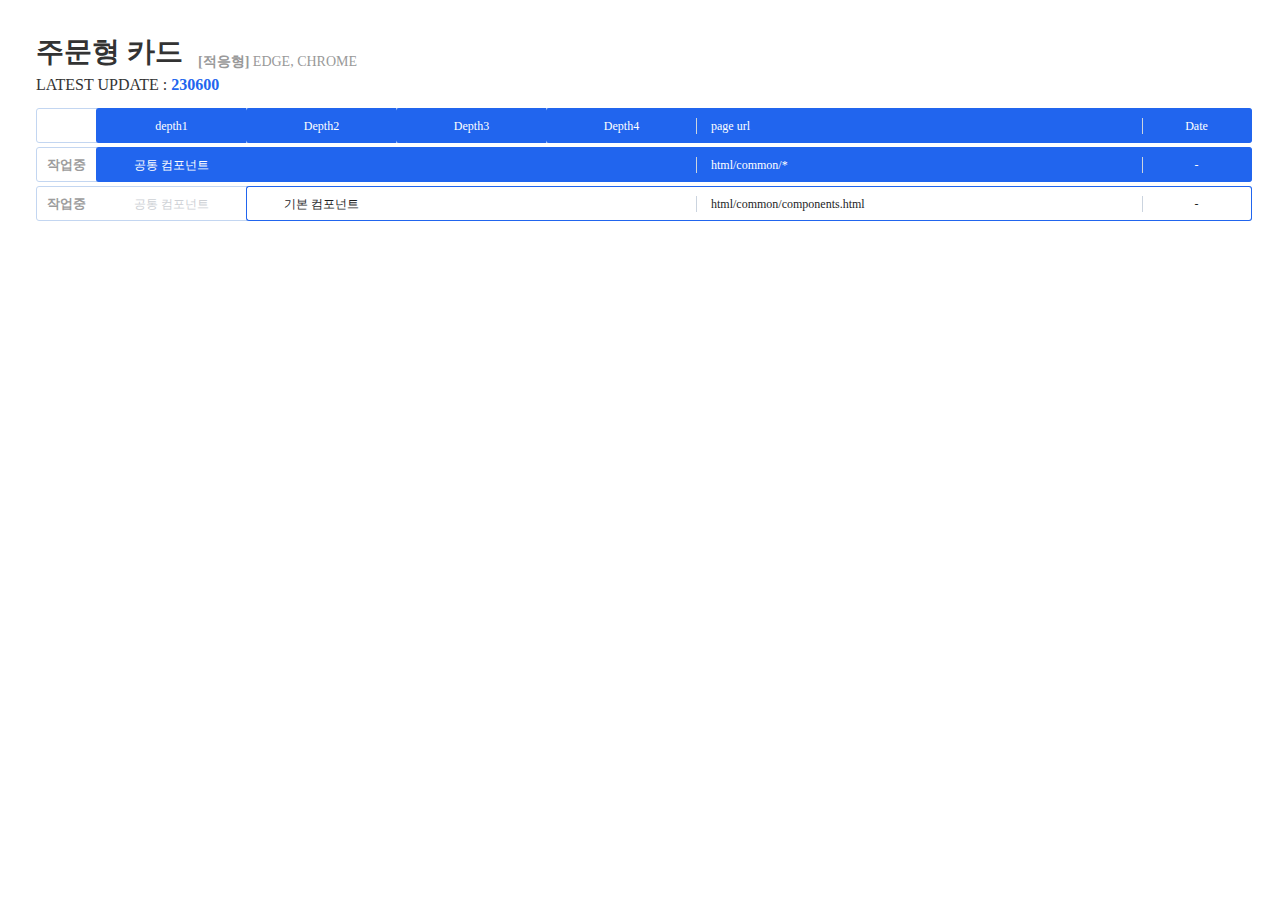
==== filelist.html @ ad789a3e "first" ====
﻿<!DOCTYPE HTML>
<html lang="ko">

<head>
    <meta charset="UTF-8" />
    <title>주문형 카드</title>
    <meta http-equiv="X-UA-Compatible" content="IE=edge" />
    <meta http-equiv="Content-Type" content="text/html; charset=utf-8" />
    <meta name="viewport" content="width=device-width,initial-scale=1.0,minimum-scale=1.0,maximum-scale=1.0,user-scalable=no">
</head>

<body>
    <div class="wrap">
        <!--
            기본 규칙 README.md 파일 참고
            날짜형식 : YYMMDD HH:MM, MMDD HH:MM
            stat : complete, update, new, delete
        -->

        <div class="title-box">
            <h1 class="title__name">주문형 카드 <span class="title__browser"><strong>[적응형]</strong> Edge, Chrome</span></h1>
            <h2 class="title__last">latest update : <strong>230600</strong></h2>
        </div>

        <!-- 강조할 업데이트 날짜 -->
        <div class="date-focus">
            <!-- <span>230600 00:00</span> -->
        </div>

        <!-- 파일리스트 -->
        <div class="file-list">
            <!-- depth1 -->
            <div class="depth-box box--depth1">
                <button stat="-" depth1="depth1" depth2="Depth2" depth3="Depth3" depth4="Depth4" url="page url" date="Date">
                    <!-- <p class="desc">
                        <strong>sdf</strong>
                        sdf
                        <br>sdf
                        <br>sdf
                        <br>sdf
                    </p> -->
                </button>
            </div>
            <!-- depth1 -->
            <div class="depth-box box--depth1">
                <button stat="ing" depth1="공통 컴포넌트" url="html/common/*" date="-"></button>
                <!-- depth2 -->
                <div class="depth-box box--depth2">
                    <button stat="ing" depth2="기본 컴포넌트" url="html/common/components.html" date="-"></button>
                </div>
            </div>



            
            <!-- depth1 -->
            <div class="depth-box box--depth1" style="display: none;">
                <button stat="-" depth1="depth1" url="html/common/components.html" date="-"></button>
                <!-- depth2 -->
                <div class="depth-box box--depth2">
                    <button stat="-" depth2="depth2" url="html/common/components.html" date="-"></button>
                    <!-- depth3 -->
                    <div class="depth-box box--depth3">
                        <button stat="-" depth3="depth3" url="html/common/components.html" date="date"></button>
                        <!-- depth4 -->
                        <div class="depth-box box--depth4">
                            <button stat="-" depth4="depth4" url="html/common/components.html" date="date"></button>
                        </div>
                    </div>
                </div>
            </div>
        </div>

        <!-- 변경사항 -->
        <!-- <div class="work-history">
            <div class="history__box">
                <p class="history__date">MMDD HH:MM</p>
                <p class="history__text">변경내용01</p>
                <p class="history__text">변경내용02</p>
            </div>
            <div class="history__box">
                <p class="history__date">MMDD HH:MM</p>
                <p class="history__text">변경내용01</p>
                <p class="history__text">변경내용02</p>
            </div>
        </div> -->

    </div>

    <script>

        let dates = [];

        // 강조 버튼 class추가
        const $focus = document.querySelectorAll('.date-focus span');
        if (!$focus.el) {
            document.querySelector('.date-focus').style.display = "none";
        }
        $focus.forEach((el, i) => {
            dates.push(el.innerText);
        })

        // 버튼 속성 별 태그 생성
        const $btn = document.querySelectorAll('button');
        let html = '';
        $btn.forEach(el => {
            const $dataset = el.attributes;
            const inner = el.innerHTML;

            const _depth1 = (el.closest('.box--depth1')) ? el.closest('.box--depth1').getElementsByTagName('button')[0].attributes.depth1.value : '';
            // console.log(_depth1);
            const _depth2 = (el.closest('.box--depth2')) ? el.closest('.box--depth2').getElementsByTagName('button')[0].attributes.depth2.value : '';
            // console.log(_depth2);
            const _depth3 = (el.closest('.box--depth3')) ? el.closest('.box--depth3').getElementsByTagName('button')[0].attributes.depth3.value : '';
            // console.log(_depth3);

            el.innerHTML = '';
            html += '<div class="inner">';

            // stat
            if ($dataset.date) {
                setItem($dataset.stat, 'stat', null, $dataset.date)
            } else {
                setItem($dataset.stat, 'stat')
            }

            // depth1
            setItem($dataset.depth1, 'depth1', _depth1)

            // depth2
            setItem($dataset.depth2, 'depth2', _depth2)

            // depth3
            setItem($dataset.depth3, 'depth3', _depth3)

            // depth4
            setItem($dataset.depth4, 'depth4')

            // 링크
            setItem($dataset.url, 'url')
            if ($dataset.url) {
                el.addEventListener('click', () => {
                    let url = $dataset.url.baseURI;
                    url = url.replace('filelist.html', '');
                    window.open(url + $dataset.url.nodeValue, '_blank').focus();
                })
            }
            // date
            setItem($dataset.date, 'date')
            html += '</div>'
            html += inner
            el.innerHTML += html

            // 강조 클래스
            if ($dataset.date && dates.indexOf($dataset.date.value) >= 0) {
                el.classList.add('prev')
            }

            // 상태 클래스
            if ($dataset.stat) {
                el.classList.add($dataset.stat.value);
            }

            html = '';
            
        })

        function setItem(el, name, parent, date) {
            const texts = parent ?  parent : '';
            
            // stat 없을 때
            if (!el) {
                html += '<p class="' + name + '">' + texts + '</p>';
            } else {
                switch(name) {
                    case 'depth1':
                        html += '<p class="' + name + ' step">' + el.value + '</p>'
                        break;
                    case 'depth2':
                        html += '<p class="' + name + ' step">' + el.value + '</p>'
                        break;
                    case 'depth3':
                        html += '<p class="' + name + ' step">' + el.value + '</p>'
                        break;
                    case 'depth4':
                        html += '<p class="' + name + ' step">' + el.value + '</p>'
                        break;
                    default:
                        if (name == 'stat' && date) {
                            html += '<p class="' + name + '" title="' + date.value + '">' + el.value + '</p>'
                            break;
                        }
                        html += '<p class="' + name + '">' + el.value + '</p>'
                        break;
                }
            }
        }
    </script>
    <style>
        div, h1, h2, p, span, button, ::after, ::before {margin: 0; padding: 0; font-size: 12px; font-family: 'Roboto', 'Noto sans', 'Nanum Gothic', '나눔고딕', 'nanumgothic', 'Noto sans kr','malgun gothic'; box-sizing: border-box;}
        .wrap {min-width: 1240px; padding: 20px 20px 50px 28px;}

        .title-box {overflow: hidden; margin-bottom: 10px;}
        .title__name {margin: 5px 0; color: #333333; font-size: 28px; font-weight: bold; clear: right; }
        .title__browser {vertical-align: bottom; padding-left: 8px; color: #999999; font-size: 14px; font-weight: 400; text-transform: uppercase;}
        .title__last {color: #333333; font-size: 16px; font-weight: 500; text-transform: uppercase;}
        .title__last strong {color: #2165ee;}

        .date-focus {padding: 4px 7px; margin-bottom: 30px; background-color: #f8f8f8; font-size: 0;}
        .date-focus::before {vertical-align: middle; display: inline-block; padding-right: 5px; color: #2165ee; font-size: 15px; font-weight: 500; line-height: 21px; content: '이전 업데이트 파일';}
        .date-focus span {vertical-align: middle; color: #666; font-size: 13px; line-height: 21px;}
        .date-focus span:not(:first-child)::before {vertical-align: middle; display: inline-block; width: 1px; height: 12px; margin-top: -2px; margin-right: 6px; margin-left: 6px; background-color: #757575; line-height: 21px; content: '';}

        /* .file-list {}
        .depth-box {} */
        .depth-box button {width: 100%; margin-top: 4px; background-color: transparent; border: none; border-radius: 3px; outline: none; cursor: pointer;}
        .depth-box button:hover .inner {background-color: #edf7ff;}
        .depth-box button .inner {position: relative; display: grid; grid-template-columns: 60px 150px 150px 150px 150px auto 110px; align-items: center; background-color: #fff; border-radius: 3px; outline: none; z-index: 10;}
        .depth-box button .inner::after {position: absolute; width: 100%; height: 100%; top: 0; left: 0; border: 1px solid #c3d6f1; border-radius: 3px; content: ''; z-index: 5;}
        .depth-box button p {position: relative; display: flex; align-items: center; justify-content: center; height: 100%; min-height: 35px; padding: 2px 0; color: #1d1e1f; word-break: break-all; word-wrap: break-word; line-height: 18px; z-index: 10;}
        .depth-box button .stat {grid-column: 1 / 2; height: 100%; padding: 1px 0 1px 1px; border-radius: 3px 0 0 3px; font-size: 0; text-transform: uppercase;}
        .depth-box button .stat::after {display: flex; width: 100%; height: 100%; align-items: center; justify-content: center; border-radius: 3px 0 0 3px; font-size: 15px; font-weight: 600;}
        .depth-box button .depth1 {grid-column: 2 / 3;}
        .depth-box button .depth2 {grid-column: 3 / 4;}
        .depth-box button .depth3 {grid-column: 4 / 5;}
        .depth-box button .depth4 {grid-column: 5 / 6;}
        .depth-box button .url {justify-content: start; grid-column: 6 / 7; padding-left: 15px; padding-right: 15px; border-top: 1px solid #2165ee; border-bottom: 1px solid #2165ee; color: #1d1e1f; font-weight: 500;}
        .depth-box button .date {grid-column: 7 / 8; border: 1px solid #2165ee; border-left: none;  border-radius: 0 3px 3px 0; color: #1d1e1f; font-weight: 500;}
        .depth-box button .desc {position: relative; justify-content: start; padding: 9px 10px 4px 10px; margin-top: -5px; background-color: rgba(33, 101, 238, 0.04); border-radius: 3px; color: #7c7f84; text-align: left; line-height: 1.4; z-index: 5;}
        .depth-box button .desc strong {padding-right: 15px; color: #000;}


        .depth-box button p.depth2:not(.step)::before,
        .depth-box button p.depth3:not(.step)::before,
        .depth-box button p.depth4:not(.step)::before,
        .depth-box button p.url::before,
        .depth-box button p.date::before {position: absolute; width: 1px; height: 16px; top: 50%; left: 0; margin-top: -8px; background-color: #cbd4df; content: '';}


        .depth-box button .depth1,
        .depth-box button .depth2,
        .depth-box button .depth3,
        .depth-box button .depth4 {color: #cdd0d5;}

        .depth-box button p.step,
        .depth-box button p.step ~ p {border-top: 1px solid #2165ee; border-bottom: 1px solid #2165ee; color: #1d1e1f; font-weight: 500;}
        .depth-box button p.step ~ p:not(.url):not(.date)::before {display: none;}
        .depth-box button p.step {border-left: 1px solid #2165ee; border-radius: 3px 0 0 3px;}

        .depth-box button.complete .stat::after {width: calc(100% + 1px); height: calc(100% + 2px); margin: -1px 0 -1px -1px; background-color: #afb6c1; color: #edf7ff; content: '완료';}
        .depth-box button.update .stat::after {color: #ffa200; content: '수정';}
        .depth-box button.new .stat::after {color: #2165ee; content: '신규';}
        .depth-box button.ing .stat::after {color: #9c9c9c; font-size: 13px; content: '작업중';}
        .depth-box button.delete {opacity: 0.3; cursor: default;}
        .depth-box button.delete:hover .inner {background-color: transparent;}
        .depth-box button.delete .inner {background-color: #b8b9ba;}
        .depth-box button.delete .inner::after,
        .depth-box button.delete .stat::after {background-color: #b8b9ba;}
        .depth-box button.delete .stat::after {content: '삭제';}

        .depth-box button.prev .stat::after {background-color: rgba(116, 162, 255, 0.1);}
        .depth-box button.prev .stat::after {color: #2165ee; content: '이전\A업데이트'; font-size: 11px; white-space: pre; line-height: 1.2;}

        .depth-box button.delete p,
        .depth-box button.delete p.step ~ p {border-color: #5b5c5e; color: #1d1e1f;}
        .depth-box button.delete p.depth2:not(.step)::before,
        .depth-box button.delete p.depth3:not(.step)::before,
        .depth-box button.delete p.depth4:not(.step)::before,
        .depth-box button.delete p.url::before,
        .depth-box button.delete p.date::before,
        .depth-box button.delete p.url::before,
        .depth-box button.delete p.date::before {background-color: #5b5c5e;}
        .depth-box button.delete p.desc {display: none;}

        .box--depth1 > button .inner p:not(.stat) {background-color: #2165ee; color: #fff}

        .work-history {margin-top: 50px;}
        .history__box {padding: 0 15px 15px 15px; margin-bottom: 4px; border: 2px solid #d7dbe2; border-radius: 3px;}
        .history__date {padding: 5px 0; margin-top: 5px; margin-bottom: 10px; border-bottom: 1px solid #d7dbe2; font-size: 16px; font-weight: 600;}
        .history__text {line-height: 1.6;}

    </style>
</body>

</html>
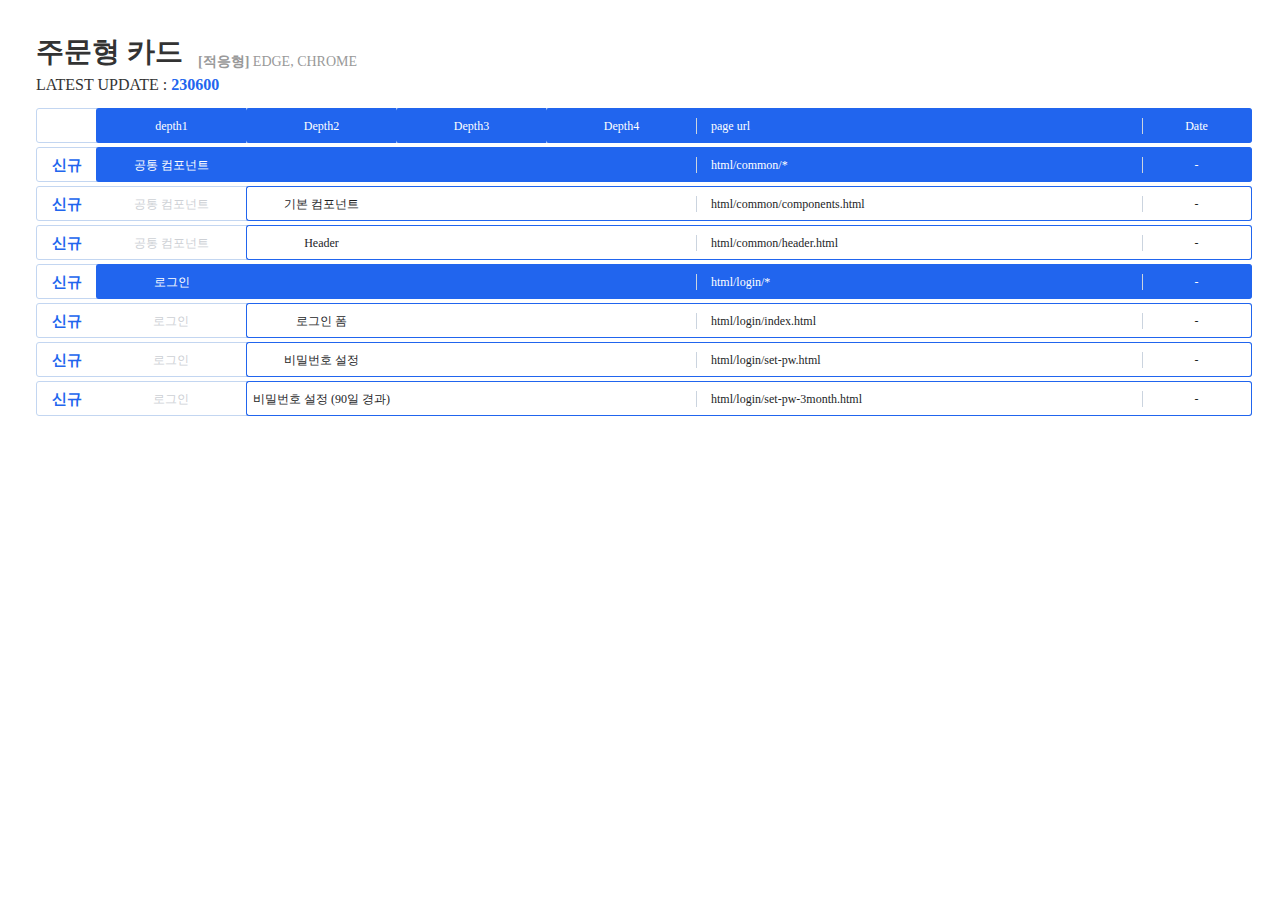
==== commit 5da342f5: "기본 요소 추가" ====
--- a/filelist.html
+++ b/filelist.html
@@ -43,10 +43,22 @@
             </div>
             <!-- depth1 -->
             <div class="depth-box box--depth1">
-                <button stat="ing" depth1="공통 컴포넌트" url="html/common/*" date="-"></button>
+                <button stat="new" depth1="공통 컴포넌트" url="html/common/*" date="-"></button>
                 <!-- depth2 -->
                 <div class="depth-box box--depth2">
-                    <button stat="ing" depth2="기본 컴포넌트" url="html/common/components.html" date="-"></button>
+                    <button stat="new" depth2="기본 컴포넌트" url="html/common/components.html" date="-"></button>
+                    <button stat="new" depth2="Header" url="html/common/header.html" date="-"></button>
+                </div>
+            </div>
+
+            <!-- depth1 -->
+            <div class="depth-box box--depth1">
+                <button stat="new" depth1="로그인" url="html/login/*" date="-"></button>
+                <!-- depth2 -->
+                <div class="depth-box box--depth2">
+                    <button stat="new" depth2="로그인 폼" url="html/login/index.html" date="-"></button>
+                    <button stat="new" depth2="비밀번호 설정" url="html/login/set-pw.html" date="-"></button>
+                    <button stat="new" depth2="비밀번호 설정 (90일 경과)" url="html/login/set-pw-3month.html" date="-"></button>
                 </div>
             </div>
 
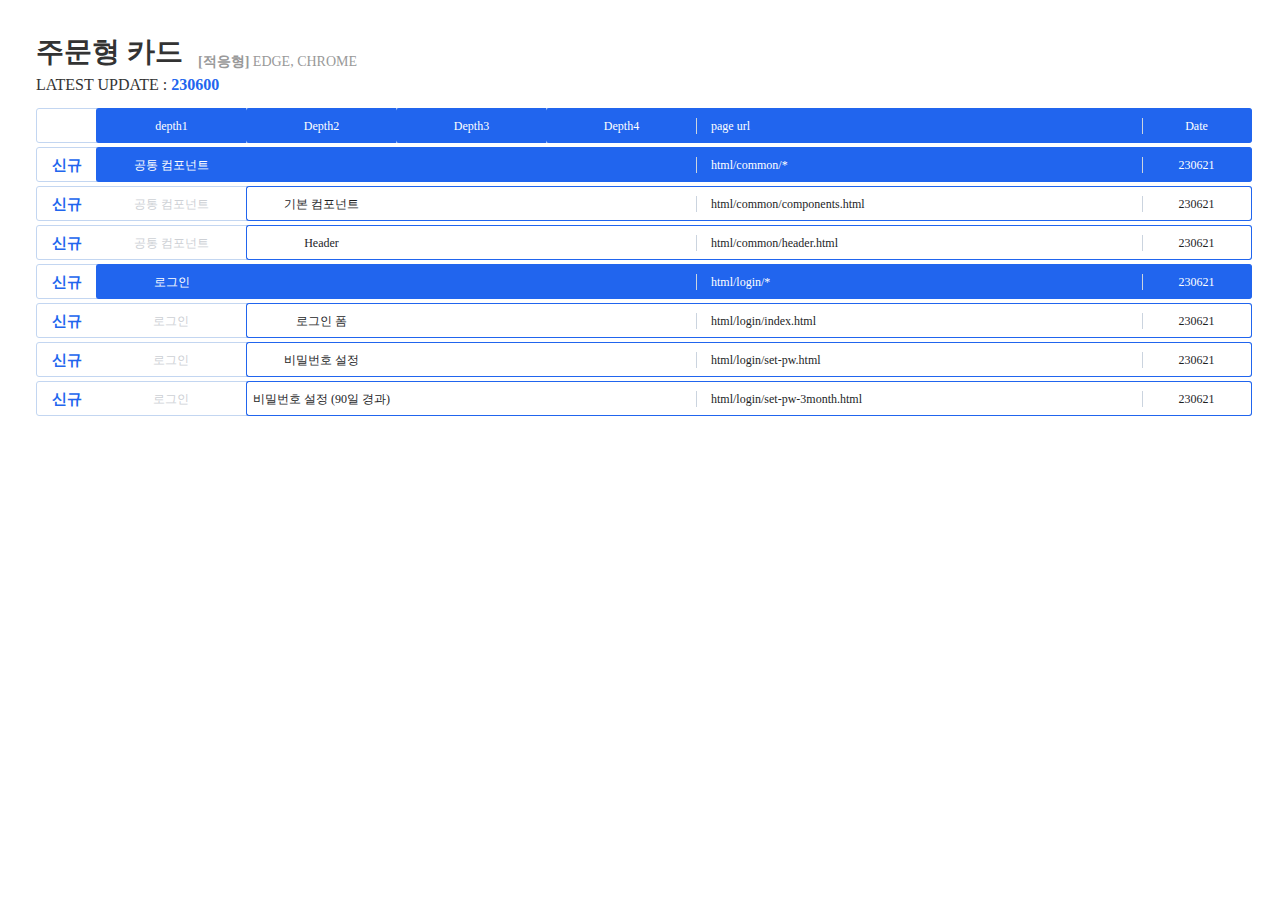
==== commit 3a506952: "230621" ====
--- a/filelist.html
+++ b/filelist.html
@@ -43,22 +43,22 @@
             </div>
             <!-- depth1 -->
             <div class="depth-box box--depth1">
-                <button stat="new" depth1="공통 컴포넌트" url="html/common/*" date="-"></button>
+                <button stat="new" depth1="공통 컴포넌트" url="html/common/*" date="230621"></button>
                 <!-- depth2 -->
                 <div class="depth-box box--depth2">
-                    <button stat="new" depth2="기본 컴포넌트" url="html/common/components.html" date="-"></button>
-                    <button stat="new" depth2="Header" url="html/common/header.html" date="-"></button>
+                    <button stat="new" depth2="기본 컴포넌트" url="html/common/components.html" date="230621"></button>
+                    <button stat="new" depth2="Header" url="html/common/header.html" date="230621"></button>
                 </div>
             </div>
 
             <!-- depth1 -->
             <div class="depth-box box--depth1">
-                <button stat="new" depth1="로그인" url="html/login/*" date="-"></button>
+                <button stat="new" depth1="로그인" url="html/login/*" date="230621"></button>
                 <!-- depth2 -->
                 <div class="depth-box box--depth2">
-                    <button stat="new" depth2="로그인 폼" url="html/login/index.html" date="-"></button>
-                    <button stat="new" depth2="비밀번호 설정" url="html/login/set-pw.html" date="-"></button>
-                    <button stat="new" depth2="비밀번호 설정 (90일 경과)" url="html/login/set-pw-3month.html" date="-"></button>
+                    <button stat="new" depth2="로그인 폼" url="html/login/index.html" date="230621"></button>
+                    <button stat="new" depth2="비밀번호 설정" url="html/login/set-pw.html" date="230621"></button>
+                    <button stat="new" depth2="비밀번호 설정 (90일 경과)" url="html/login/set-pw-3month.html" date="230621"></button>
                 </div>
             </div>
 
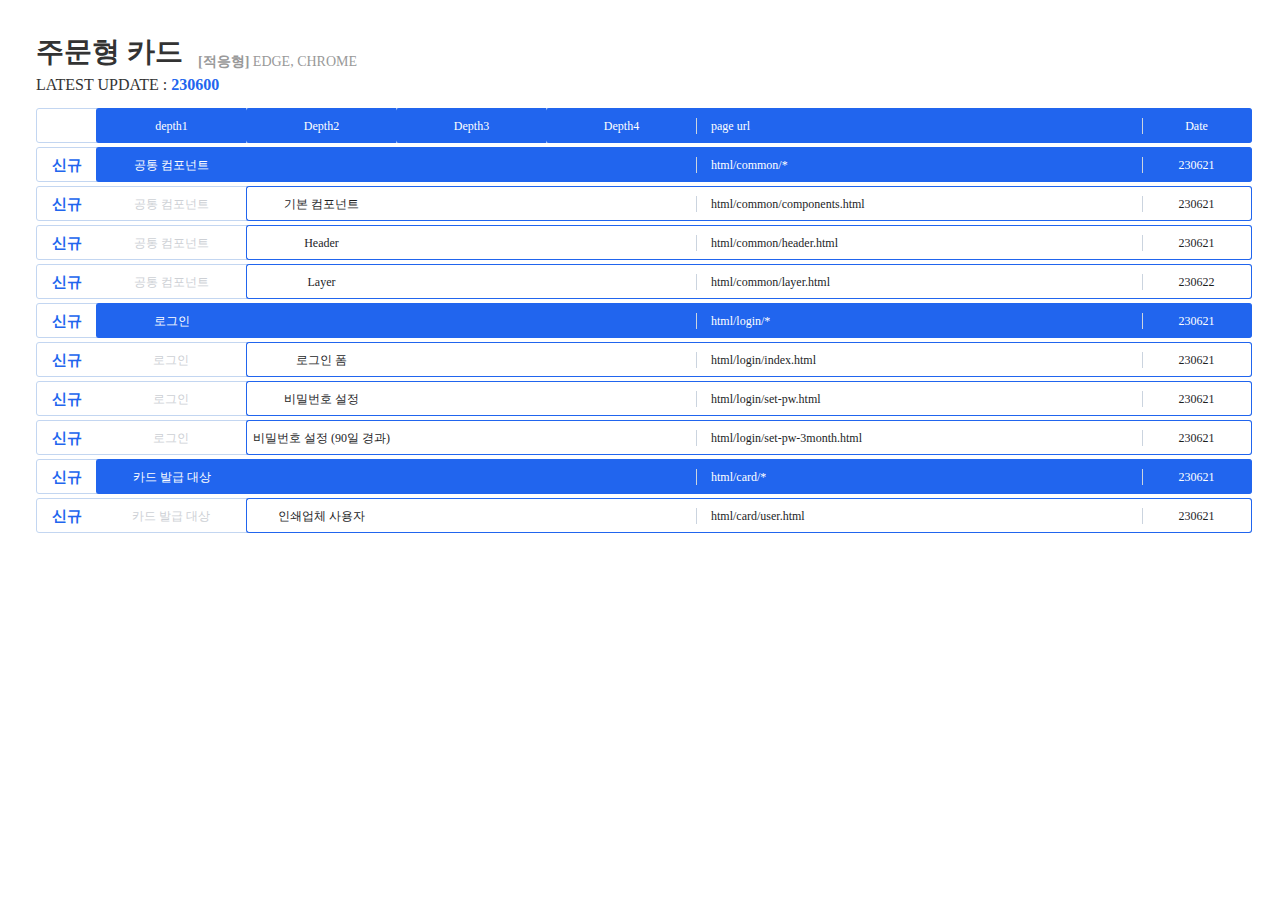
==== commit 5a6d474c: "레이어 팝업 추가, 테이블 추가, 서브페잊 추가" ====
--- a/filelist.html
+++ b/filelist.html
@@ -48,6 +48,7 @@
                 <div class="depth-box box--depth2">
                     <button stat="new" depth2="기본 컴포넌트" url="html/common/components.html" date="230621"></button>
                     <button stat="new" depth2="Header" url="html/common/header.html" date="230621"></button>
+                    <button stat="new" depth2="Layer" url="html/common/layer.html" date="230622"></button>
                 </div>
             </div>
 
@@ -59,6 +60,16 @@
                     <button stat="new" depth2="로그인 폼" url="html/login/index.html" date="230621"></button>
                     <button stat="new" depth2="비밀번호 설정" url="html/login/set-pw.html" date="230621"></button>
                     <button stat="new" depth2="비밀번호 설정 (90일 경과)" url="html/login/set-pw-3month.html" date="230621"></button>
+                </div>
+            </div>
+
+
+            <!-- depth1 -->
+            <div class="depth-box box--depth1">
+                <button stat="new" depth1="카드 발급 대상" url="html/card/*" date="230621"></button>
+                <!-- depth2 -->
+                <div class="depth-box box--depth2">
+                    <button stat="new" depth2="인쇄업체 사용자" url="html/card/user.html" date="230621"></button>
                 </div>
             </div>
 
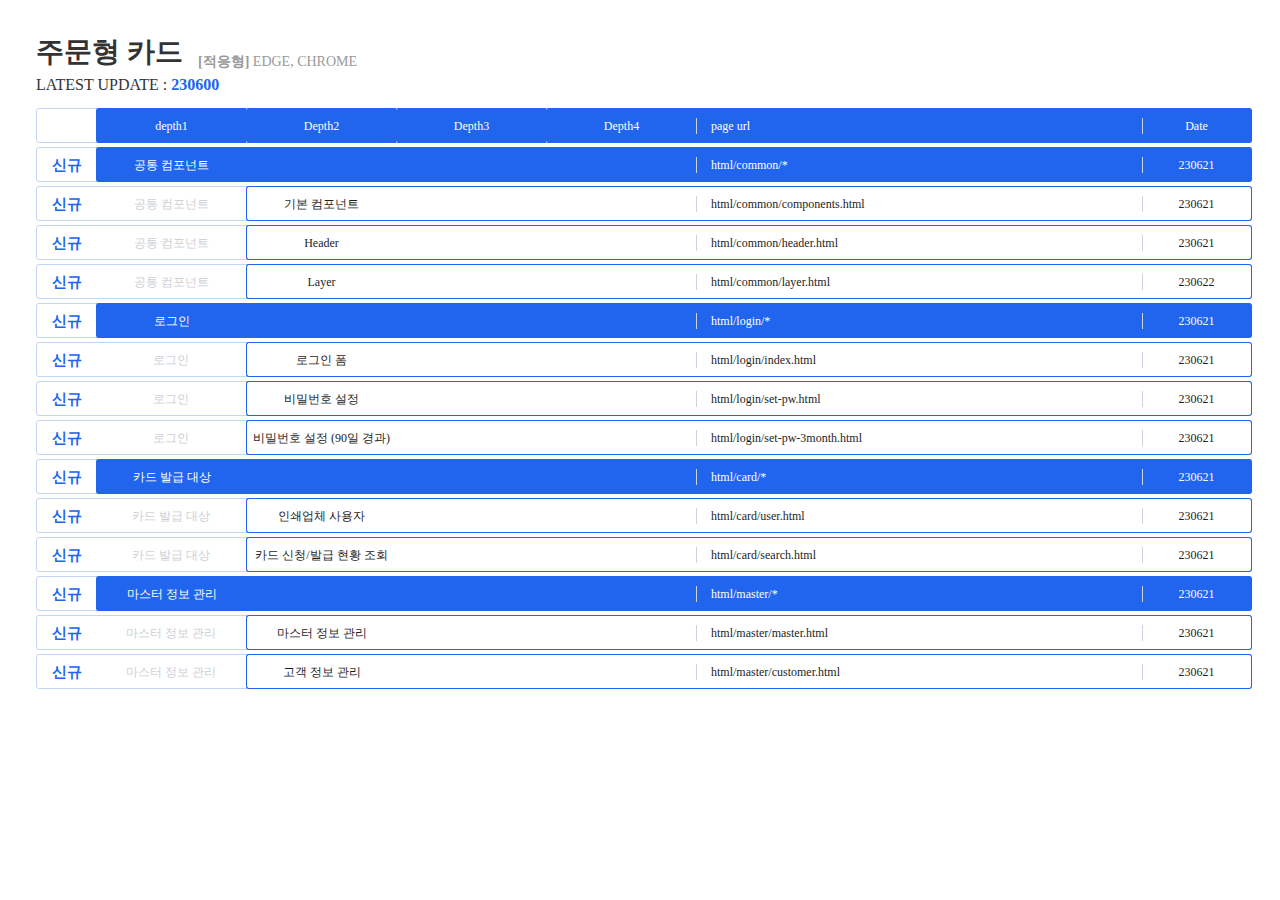
==== commit 4c2552a1: "레이어 팝업 추가" ====
--- a/filelist.html
+++ b/filelist.html
@@ -70,6 +70,16 @@
                 <!-- depth2 -->
                 <div class="depth-box box--depth2">
                     <button stat="new" depth2="인쇄업체 사용자" url="html/card/user.html" date="230621"></button>
+                    <button stat="new" depth2="카드 신청/발급 현황 조회" url="html/card/search.html" date="230621"></button>
+                </div>
+            </div>
+            <!-- depth1 -->
+            <div class="depth-box box--depth1">
+                <button stat="new" depth1="마스터 정보 관리" url="html/master/*" date="230621"></button>
+                <!-- depth2 -->
+                <div class="depth-box box--depth2">
+                    <button stat="new" depth2="마스터 정보 관리" url="html/master/master.html" date="230621"></button>
+                    <button stat="new" depth2="고객 정보 관리" url="html/master/customer.html" date="230621"></button>
                 </div>
             </div>
 
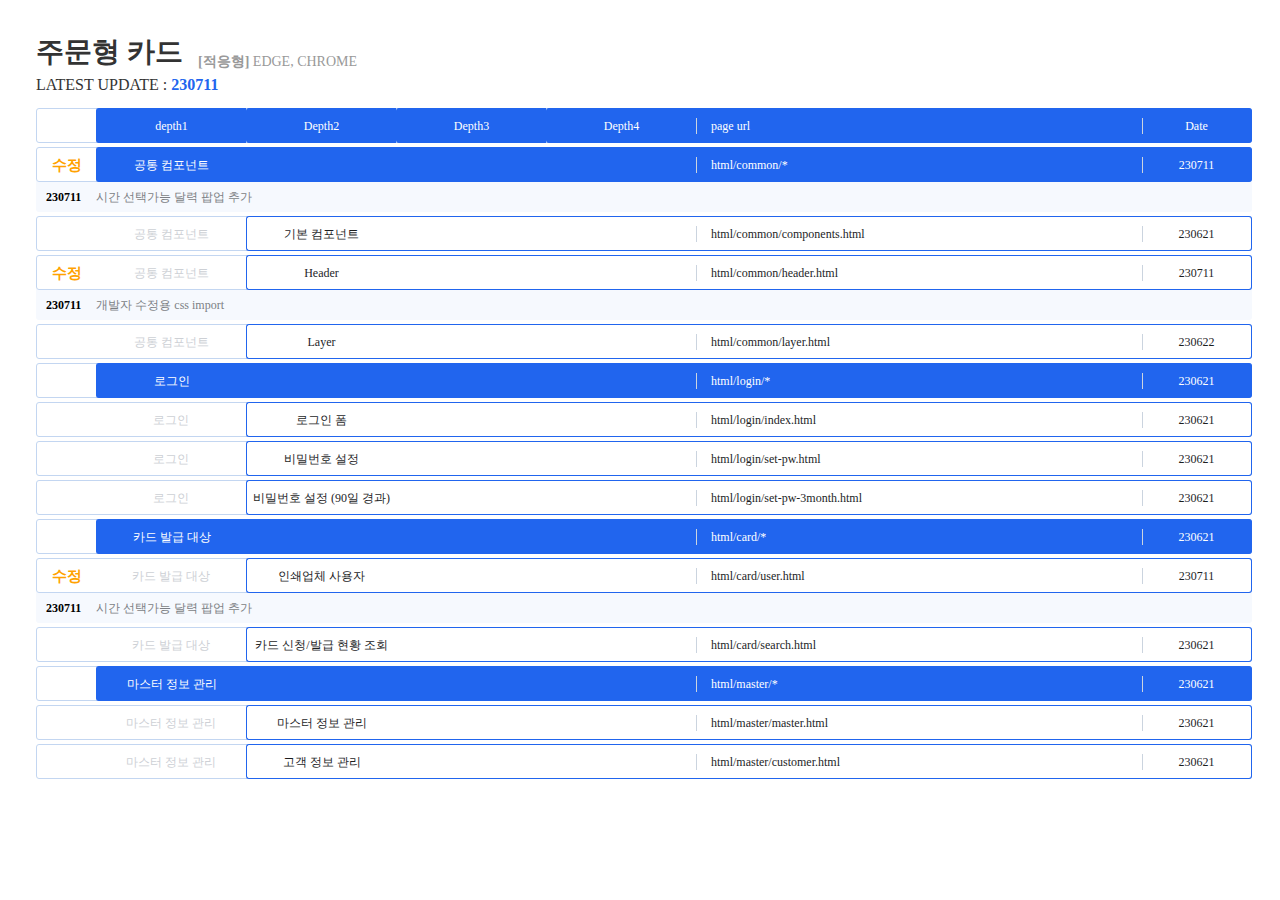
==== commit d1cef394: "시간 선택가능 달력 팝업 추가" ====
--- a/filelist.html
+++ b/filelist.html
@@ -19,7 +19,7 @@
 
         <div class="title-box">
             <h1 class="title__name">주문형 카드 <span class="title__browser"><strong>[적응형]</strong> Edge, Chrome</span></h1>
-            <h2 class="title__last">latest update : <strong>230600</strong></h2>
+            <h2 class="title__last">latest update : <strong>230711</strong></h2>
         </div>
 
         <!-- 강조할 업데이트 날짜 -->
@@ -43,43 +43,49 @@
             </div>
             <!-- depth1 -->
             <div class="depth-box box--depth1">
-                <button stat="new" depth1="공통 컴포넌트" url="html/common/*" date="230621"></button>
-                <!-- depth2 -->
-                <div class="depth-box box--depth2">
-                    <button stat="new" depth2="기본 컴포넌트" url="html/common/components.html" date="230621"></button>
-                    <button stat="new" depth2="Header" url="html/common/header.html" date="230621"></button>
-                    <button stat="new" depth2="Layer" url="html/common/layer.html" date="230622"></button>
-                </div>
-            </div>
-
-            <!-- depth1 -->
-            <div class="depth-box box--depth1">
-                <button stat="new" depth1="로그인" url="html/login/*" date="230621"></button>
-                <!-- depth2 -->
-                <div class="depth-box box--depth2">
-                    <button stat="new" depth2="로그인 폼" url="html/login/index.html" date="230621"></button>
-                    <button stat="new" depth2="비밀번호 설정" url="html/login/set-pw.html" date="230621"></button>
-                    <button stat="new" depth2="비밀번호 설정 (90일 경과)" url="html/login/set-pw-3month.html" date="230621"></button>
-                </div>
-            </div>
-
-
-            <!-- depth1 -->
-            <div class="depth-box box--depth1">
-                <button stat="new" depth1="카드 발급 대상" url="html/card/*" date="230621"></button>
-                <!-- depth2 -->
-                <div class="depth-box box--depth2">
-                    <button stat="new" depth2="인쇄업체 사용자" url="html/card/user.html" date="230621"></button>
-                    <button stat="new" depth2="카드 신청/발급 현황 조회" url="html/card/search.html" date="230621"></button>
-                </div>
-            </div>
-            <!-- depth1 -->
-            <div class="depth-box box--depth1">
-                <button stat="new" depth1="마스터 정보 관리" url="html/master/*" date="230621"></button>
-                <!-- depth2 -->
-                <div class="depth-box box--depth2">
-                    <button stat="new" depth2="마스터 정보 관리" url="html/master/master.html" date="230621"></button>
-                    <button stat="new" depth2="고객 정보 관리" url="html/master/customer.html" date="230621"></button>
+                <button stat="update" depth1="공통 컴포넌트" url="html/common/*" date="230711">
+                    <p class="desc"><strong>230711</strong> 시간 선택가능 달력 팝업 추가</p>
+                </button>
+                <!-- depth2 -->
+                <div class="depth-box box--depth2">
+                    <button stat="-" depth2="기본 컴포넌트" url="html/common/components.html" date="230621"></button>
+                    <button stat="update" depth2="Header" url="html/common/header.html" date="230711">
+                        <p class="desc"><strong>230711</strong> 개발자 수정용 css import</p>
+                    </button>
+                    <button stat="-" depth2="Layer" url="html/common/layer.html" date="230622"></button>
+                </div>
+            </div>
+
+            <!-- depth1 -->
+            <div class="depth-box box--depth1">
+                <button stat="-" depth1="로그인" url="html/login/*" date="230621"></button>
+                <!-- depth2 -->
+                <div class="depth-box box--depth2">
+                    <button stat="-" depth2="로그인 폼" url="html/login/index.html" date="230621"></button>
+                    <button stat="-" depth2="비밀번호 설정" url="html/login/set-pw.html" date="230621"></button>
+                    <button stat="-" depth2="비밀번호 설정 (90일 경과)" url="html/login/set-pw-3month.html" date="230621"></button>
+                </div>
+            </div>
+
+
+            <!-- depth1 -->
+            <div class="depth-box box--depth1">
+                <button stat="-" depth1="카드 발급 대상" url="html/card/*" date="230621"></button>
+                <!-- depth2 -->
+                <div class="depth-box box--depth2">
+                    <button stat="update" depth2="인쇄업체 사용자" url="html/card/user.html" date="230711">
+                        <p class="desc"><strong>230711</strong> 시간 선택가능 달력 팝업 추가</p>
+                    </button>
+                    <button stat="-" depth2="카드 신청/발급 현황 조회" url="html/card/search.html" date="230621"></button>
+                </div>
+            </div>
+            <!-- depth1 -->
+            <div class="depth-box box--depth1">
+                <button stat="-" depth1="마스터 정보 관리" url="html/master/*" date="230621"></button>
+                <!-- depth2 -->
+                <div class="depth-box box--depth2">
+                    <button stat="-" depth2="마스터 정보 관리" url="html/master/master.html" date="230621"></button>
+                    <button stat="-" depth2="고객 정보 관리" url="html/master/customer.html" date="230621"></button>
                 </div>
             </div>
 
